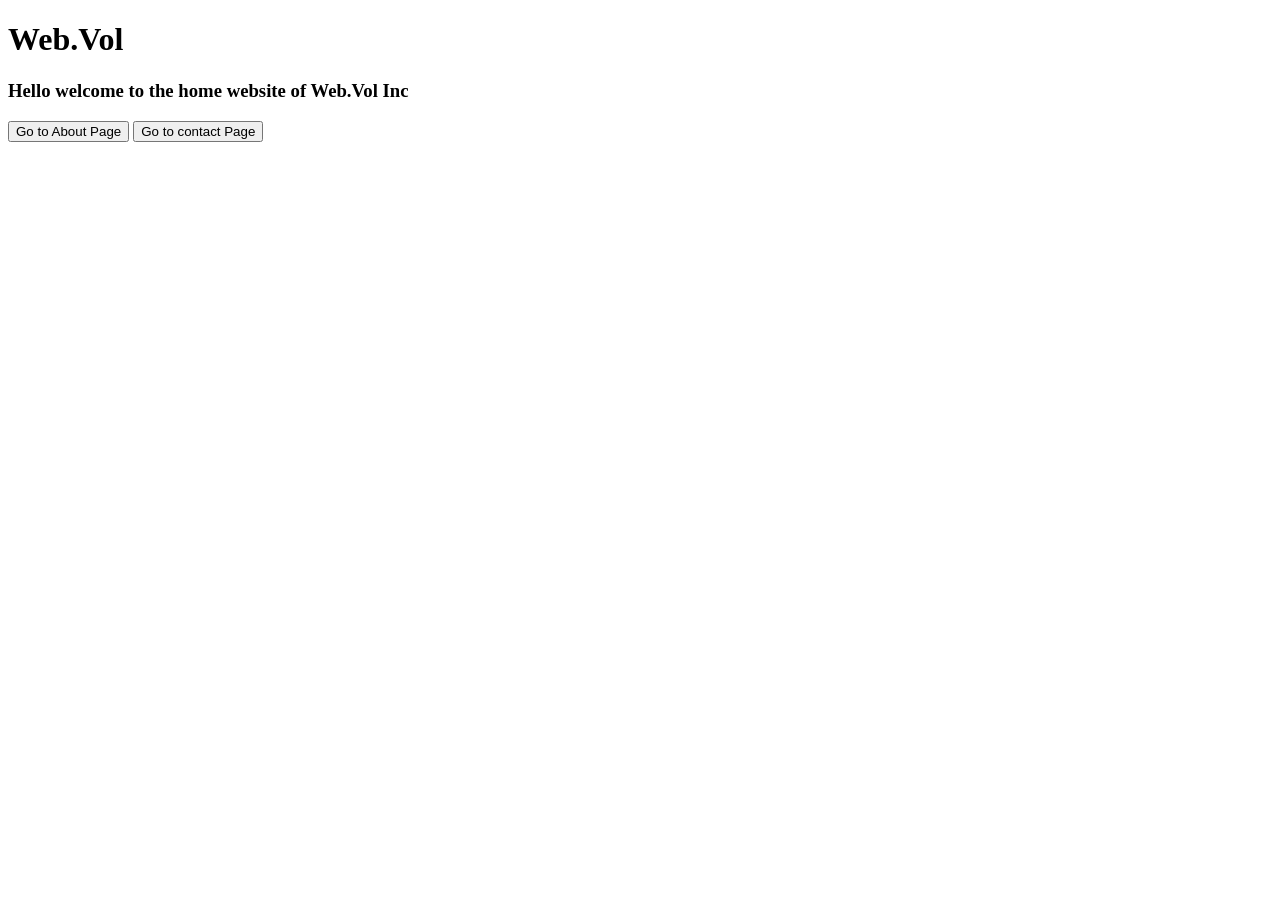
==== index.html @ b78d5690 "Update index.html" ====
<!doctype html>
<html lang="en">
  <head>
    <meta charset="UTF-8" />
    <meta name="viewport" content="width=device-width, initial-scale=1.0" />
    <title>Web.Vol</title>
  </head>
  <body>
    <h1>Web.Vol</h1>
    <h3>Hello welcome to the home website of Web.Vol Inc</h3>

    <button onclick="window.location.href = 'about.html'">
      Go to About Page
    </button>
      <button onclick="window.location.href = 'contact.html'">
      Go to contact Page
    </button>









  </body>
      <style>
      h1{
  color: ff0000;
  text-aligh: center;
}

h2{
  color: ff0000;
  text-aligh: center;
}

h3{
  color: ff0000;
  text-aligh: center;
}

h4{
  color: ff0000;
  text-aligh: center;
}

p{
  color: ff0000;
  text-aligh: center;
}

body{
  color:black
}
</style>
</html>
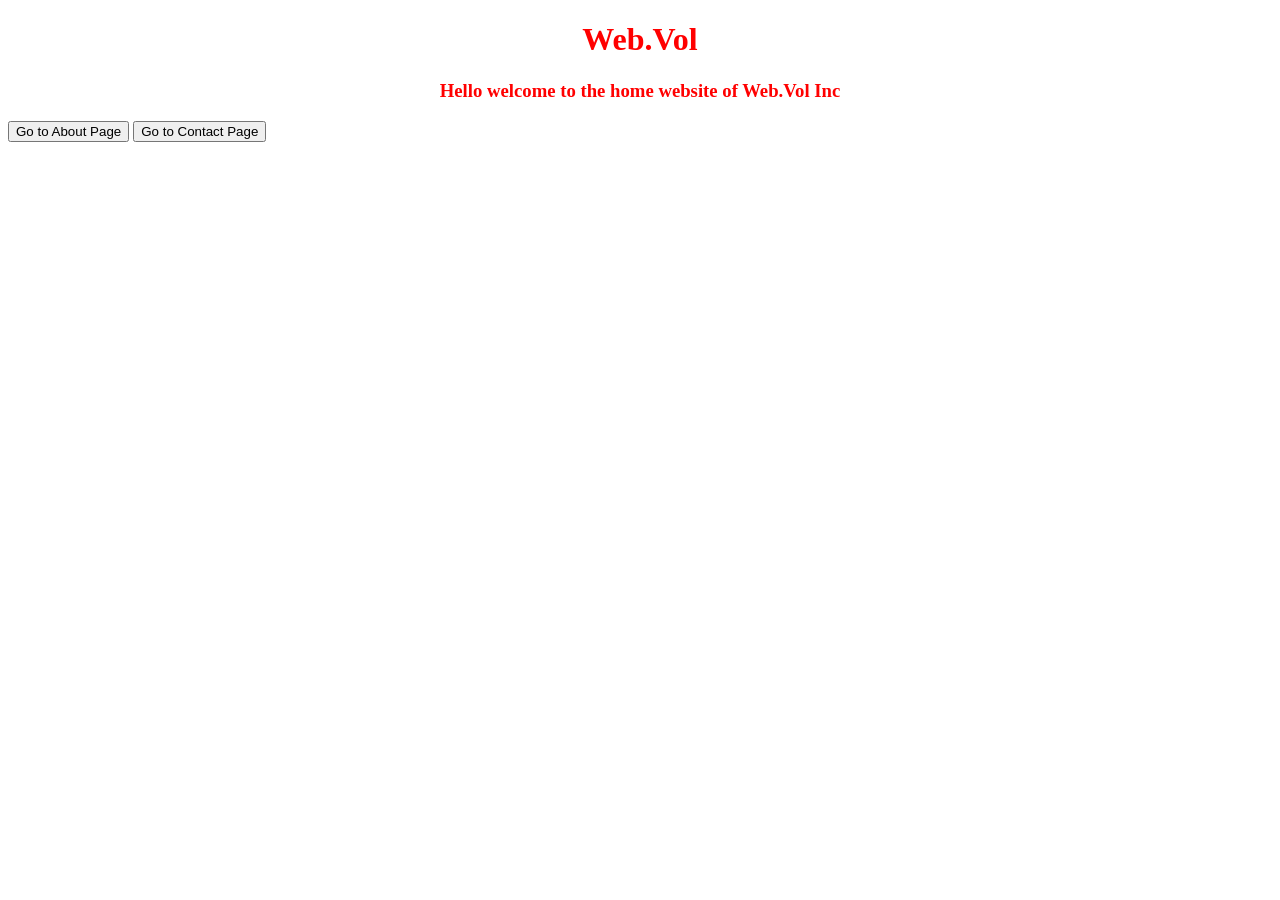
==== commit 9daee705: "Update index.html" ====
--- a/index.html
+++ b/index.html
@@ -4,6 +4,36 @@
     <meta charset="UTF-8" />
     <meta name="viewport" content="width=device-width, initial-scale=1.0" />
     <title>Web.Vol</title>
+    <style>
+      h1 {
+        color: #ff0000; /* Corrected hex color */
+        text-align: center; /* Corrected spelling */
+      }
+
+      h2 {
+        color: #ff0000; /* Corrected hex color */
+        text-align: center; /* Corrected spelling */
+      }
+
+      h3 {
+        color: #ff0000; /* Corrected hex color */
+        text-align: center; /* Corrected spelling */
+      }
+
+      h4 {
+        color: #ff0000; /* Corrected hex color */
+        text-align: center; /* Corrected spelling */
+      }
+
+      p {
+        color: #ff0000; /* Corrected hex color */
+        text-align: center; /* Corrected spelling */
+      }
+
+      body {
+        color: black;
+      }
+    </style>
   </head>
   <body>
     <h1>Web.Vol</h1>
@@ -12,47 +42,8 @@
     <button onclick="window.location.href = 'about.html'">
       Go to About Page
     </button>
-      <button onclick="window.location.href = 'contact.html'">
-      Go to contact Page
+    <button onclick="window.location.href = 'contact.html'">
+      Go to Contact Page
     </button>
-
-
-
-
-
-
-
-
-
   </body>
-      <style>
-      h1{
-  color: ff0000;
-  text-aligh: center;
-}
-
-h2{
-  color: ff0000;
-  text-aligh: center;
-}
-
-h3{
-  color: ff0000;
-  text-aligh: center;
-}
-
-h4{
-  color: ff0000;
-  text-aligh: center;
-}
-
-p{
-  color: ff0000;
-  text-aligh: center;
-}
-
-body{
-  color:black
-}
-</style>
 </html>
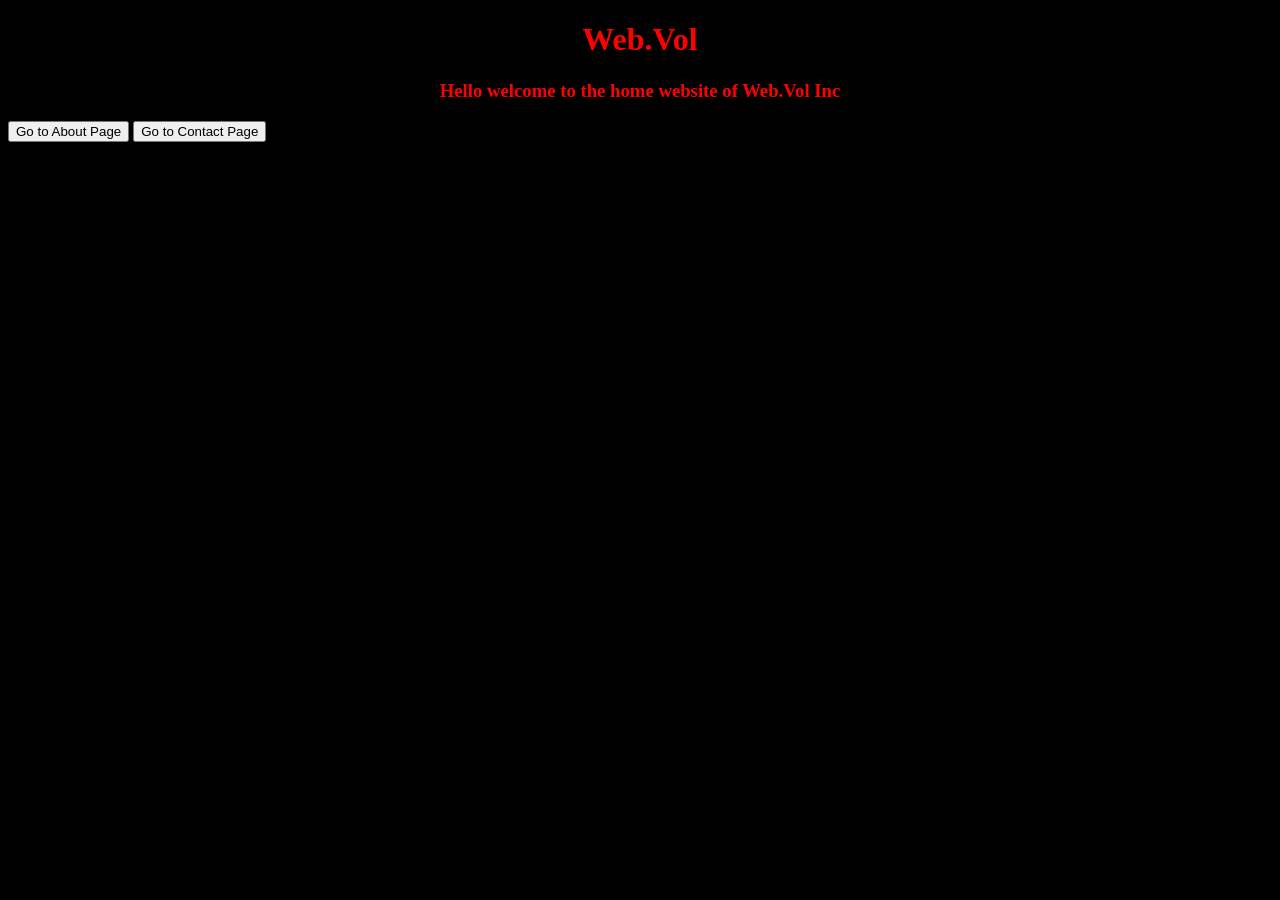
==== commit e83c9c5a: "Update background color in index.html Changed background color of the body to black." ====
--- a/index.html
+++ b/index.html
@@ -31,7 +31,7 @@
       }
 
       body {
-        color: black;
+        background-color: black;
       }
     </style>
   </head>
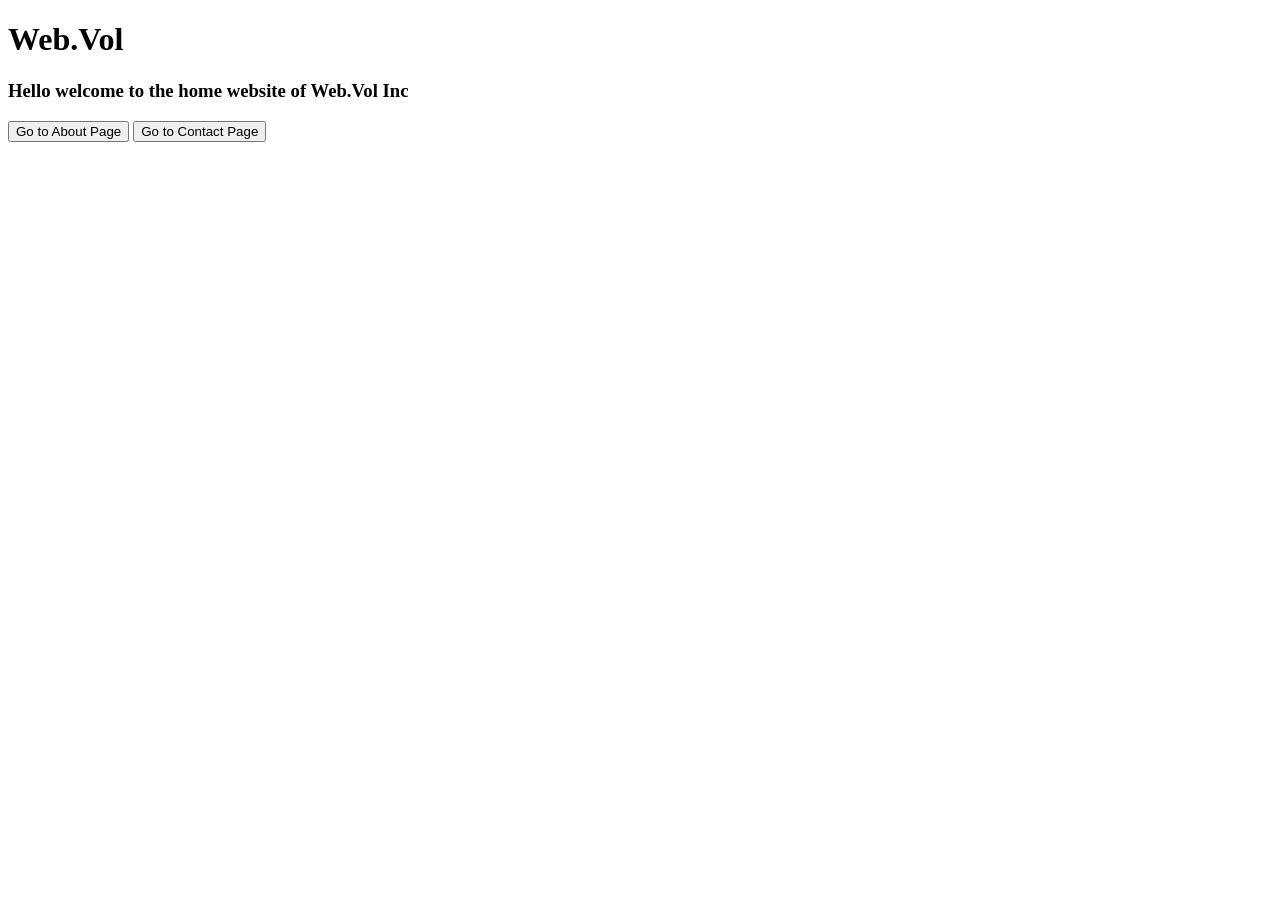
==== commit e5fb3d65: "Update index.html" ====
--- a/index.html
+++ b/index.html
@@ -4,36 +4,6 @@
     <meta charset="UTF-8" />
     <meta name="viewport" content="width=device-width, initial-scale=1.0" />
     <title>Web.Vol</title>
-    <style>
-      h1 {
-        color: #ff0000; /* Corrected hex color */
-        text-align: center; /* Corrected spelling */
-      }
-
-      h2 {
-        color: #ff0000; /* Corrected hex color */
-        text-align: center; /* Corrected spelling */
-      }
-
-      h3 {
-        color: #ff0000; /* Corrected hex color */
-        text-align: center; /* Corrected spelling */
-      }
-
-      h4 {
-        color: #ff0000; /* Corrected hex color */
-        text-align: center; /* Corrected spelling */
-      }
-
-      p {
-        color: #ff0000; /* Corrected hex color */
-        text-align: center; /* Corrected spelling */
-      }
-
-      body {
-        background-color: black;
-      }
-    </style>
   </head>
   <body>
     <h1>Web.Vol</h1>
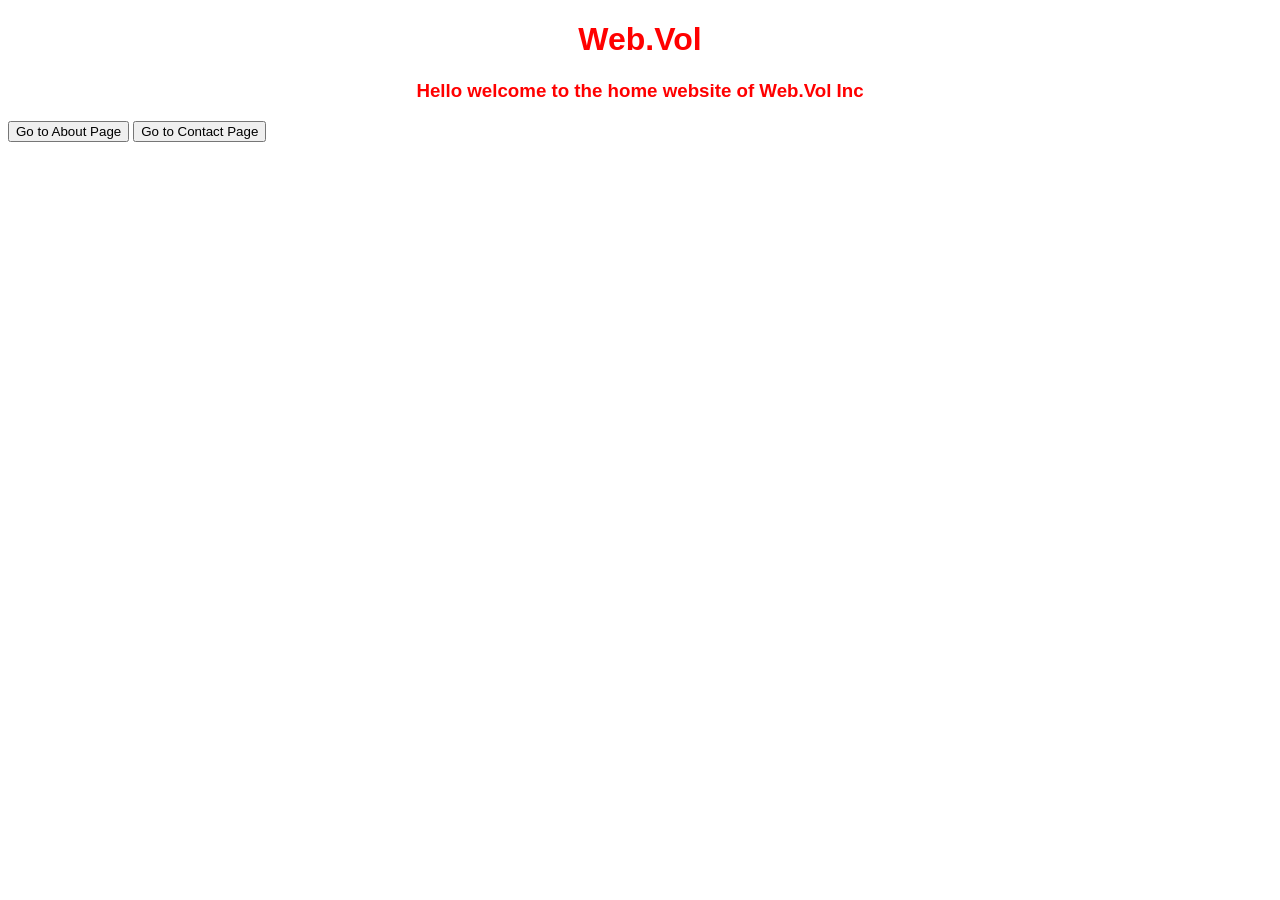
==== commit bdf34d0e: "Update index.html" ====
--- a/index.html
+++ b/index.html
@@ -4,6 +4,7 @@
     <meta charset="UTF-8" />
     <meta name="viewport" content="width=device-width, initial-scale=1.0" />
     <title>Web.Vol</title>
+    <link rel="stylesheet" href="style.css"> <!-- Link to external CSS file -->
   </head>
   <body>
     <h1>Web.Vol</h1>
--- a/style.css
+++ b/style.css
@@ -0,0 +1,66 @@
+h2, h3, h4, p {
+    color: #ff0000;
+    text-align: center;
+    font-family: helvetica, sans-serif;  /* Changed from: font */
+}
+
+h1 {
+    color: #ff0000;
+    text-align: center;
+    font-family: impact, sans-serif;  /* Changed from: font */
+}
+}
+
+body {
+    background-color: black;
+}
+
+.container {
+    text-align: center;
+}
+/* Base button style */
+.btn {
+    display: inline-block;
+    padding: 12px 24px;
+    font-size: 16px;
+    font-weight: 600;
+    border-radius: 8px;
+    border: none;
+    cursor: pointer;
+    text-align: center;
+    text-decoration: none;
+    transition: all 0.3s ease;
+    color: white;
+}
+
+/* Color themes */
+.btn.primary {
+    background: linear-gradient(135deg, #4facfe, #00f2fe);
+}
+
+.btn.secondary {
+    background: linear-gradient(135deg, #43e97b, #38f9d7);
+}
+
+.btn.danger {
+    background: linear-gradient(135deg, #ff416c, #ff4b2b);
+}
+
+/* Hover effects */
+.btn:hover {
+    transform: translateY(-2px);
+    box-shadow: 0 6px 15px rgba(0, 0, 0, 0.2);
+}
+
+/* Active (click) effect */
+.btn:active {
+    transform: translateY(0);
+    box-shadow: 0 3px 8px rgba(0, 0, 0, 0.15);
+}
+
+/* Accessibility: focus outline */
+.btn:focus {
+    outline: 3px solid rgba(255, 255, 255, 0.6);
+    outline-offset: 2px;
+}
+
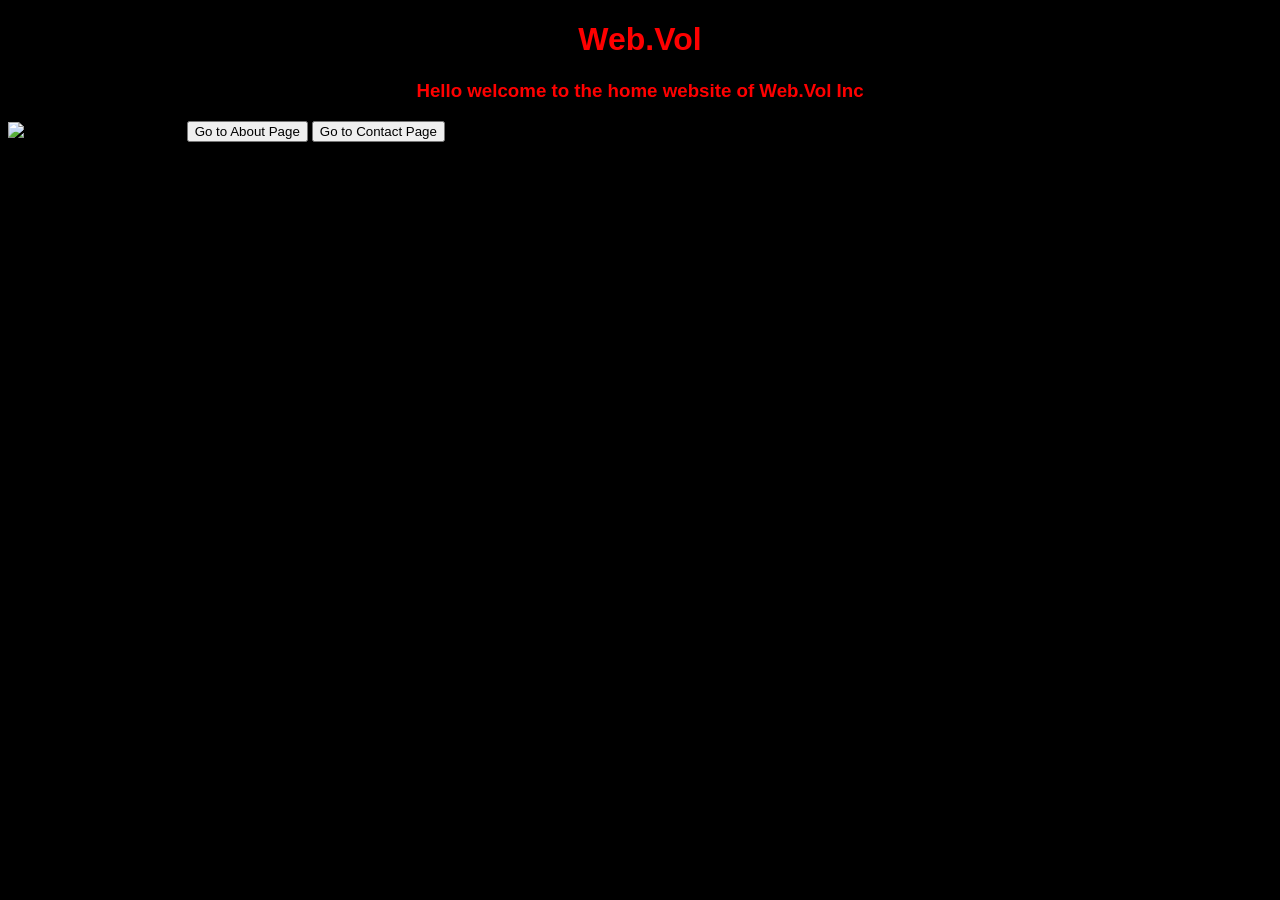
==== commit 12968a66: "Update index.html" ====
--- a/index.html
+++ b/index.html
@@ -9,6 +9,7 @@
   <body>
     <h1>Web.Vol</h1>
     <h3>Hello welcome to the home website of Web.Vol Inc</h3>
+    <img src="https://github.com/Web-Vol/Home/blob/main/images/logo.jpeg?raw=true" alt="Description of the image">
 
     <button onclick="window.location.href = 'about.html'">
       Go to About Page
--- a/style.css
+++ b/style.css
@@ -8,7 +8,6 @@
     color: #ff0000;
     text-align: center;
     font-family: impact, sans-serif;  /* Changed from: font */
-}
 }
 
 body {
@@ -63,4 +62,3 @@
     outline: 3px solid rgba(255, 255, 255, 0.6);
     outline-offset: 2px;
 }
-
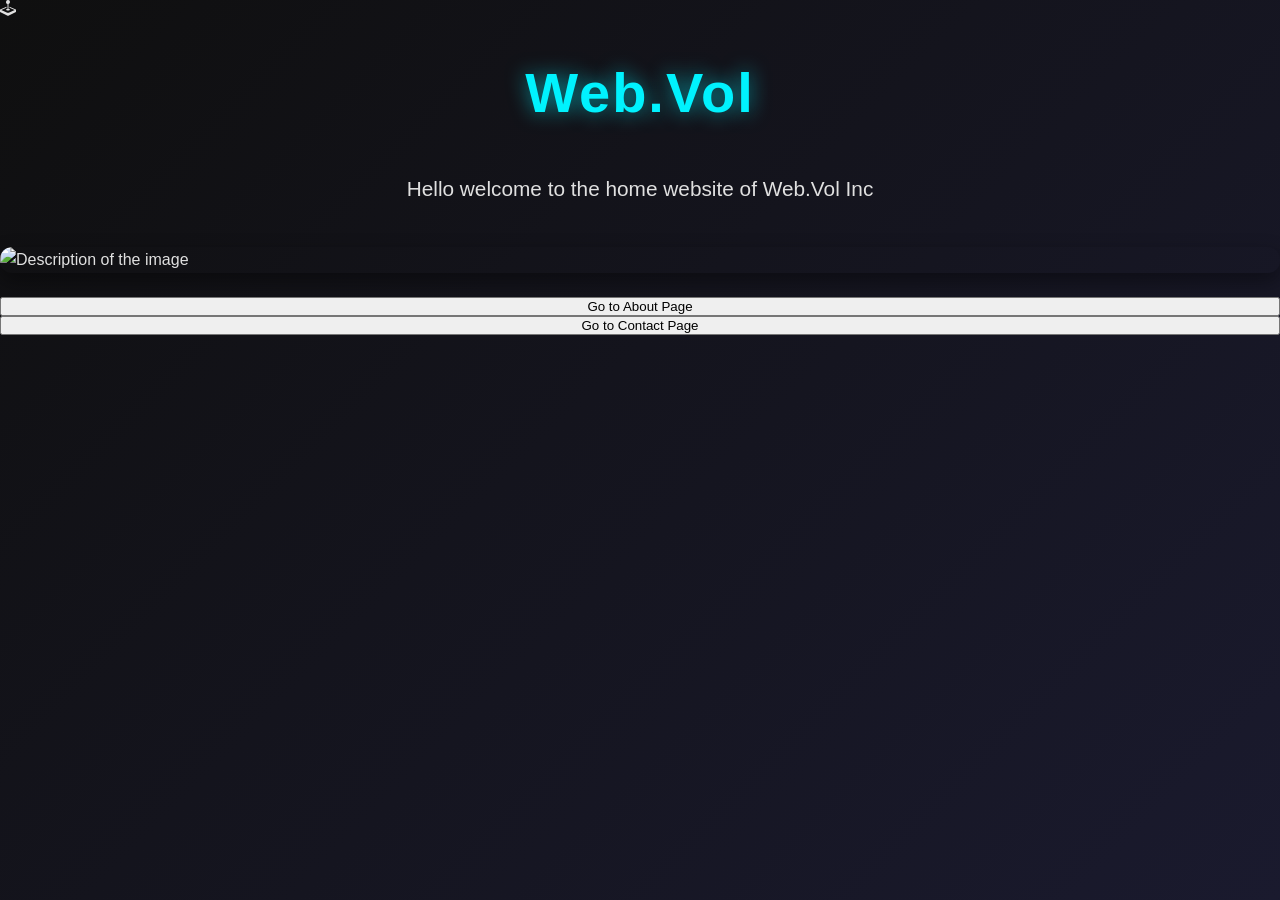
==== commit a5a1e8ef: "Update index.html" ====
--- a/index.html
+++ b/index.html
@@ -7,6 +7,10 @@
     <link rel="stylesheet" href="style.css"> <!-- Link to external CSS file -->
   </head>
   <body>
+    <svg xmlns="http://www.w3.org/2000/svg" width="16" height="16" fill="currentColor" class="bi bi-joystick" viewBox="0 0 16 16">
+  <path d="M10 2a2 2 0 0 1-1.5 1.937v5.087c.863.083 1.5.377 1.5.726 0 .414-.895.75-2 .75s-2-.336-2-.75c0-.35.637-.643 1.5-.726V3.937A2 2 0 1 1 10 2"/>
+  <path d="M0 9.665v1.717a1 1 0 0 0 .553.894l6.553 3.277a2 2 0 0 0 1.788 0l6.553-3.277a1 1 0 0 0 .553-.894V9.665c0-.1-.06-.19-.152-.23L9.5 6.715v.993l5.227 2.178a.125.125 0 0 1 .001.23l-5.94 2.546a2 2 0 0 1-1.576 0l-5.94-2.546a.125.125 0 0 1 .001-.23L6.5 7.708l-.013-.988L.152 9.435a.25.25 0 0 0-.152.23"/>
+</svg>
     <h1>Web.Vol</h1>
     <h3>Hello welcome to the home website of Web.Vol Inc</h3>
     <img src="https://github.com/Web-Vol/Home/blob/main/images/logo.jpeg?raw=true" alt="Description of the image">
--- a/style.css
+++ b/style.css
@@ -1,64 +1,245 @@
-h2, h3, h4, p {
-    color: #ff0000;
-    text-align: center;
-    font-family: helvetica, sans-serif;  /* Changed from: font */
-}
-
+/* ====================
+   GLOBAL STYLES
+   ==================== */
+* {
+    margin: 0;
+    padding: 0;
+    box-sizing: border-box;
+}
+
+html {
+    scroll-behavior: smooth;
+}
+
+body {
+    background: linear-gradient(135deg, #0f0f0f 0%, #1a1a2e 100%);
+    color: #e0e0e0;
+    font-family: 'Segoe UI', Tahoma, Geneva, Verdana, sans-serif;
+    line-height: 1.6;
+    min-height: 100vh;
+    display: flex;
+    flex-direction: column;
+}
+
+/* ====================
+   TYPOGRAPHY
+   ==================== */
 h1 {
-    color: #ff0000;
-    text-align: center;
-    font-family: impact, sans-serif;  /* Changed from: font */
-}
-
-body {
-    background-color: black;
-}
-
+    color: #00f2fe;
+    text-align: center;
+    font-family: 'Impact', sans-serif;
+    font-size: 3.5rem;
+    margin: 2rem 0 1rem;
+    text-shadow: 0 0 20px rgba(0, 242, 254, 0.6);
+    letter-spacing: 2px;
+    font-weight: bold;
+}
+
+h2 {
+    color: #4facfe;
+    text-align: center;
+    font-family: 'Segoe UI', sans-serif;
+    font-size: 2rem;
+    margin: 1.5rem 0 1rem;
+}
+
+h3 {
+    color: #e0e0e0;
+    text-align: center;
+    font-family: 'Segoe UI', sans-serif;
+    font-size: 1.3rem;
+    margin: 1rem 0;
+    font-weight: 300;
+    max-width: 800px;
+    margin-left: auto;
+    margin-right: auto;
+    line-height: 1.8;
+}
+
+h4 {
+    color: #b0b0b0;
+    text-align: center;
+    font-size: 1.1rem;
+    margin: 0.8rem 0;
+}
+
+p {
+    color: #c0c0c0;
+    text-align: center;
+    font-size: 1rem;
+    margin: 1rem 0;
+}
+
+/* ====================
+   MAIN CONTENT
+   ==================== */
+main {
+    flex: 1;
+    display: flex;
+    flex-direction: column;
+    justify-content: center;
+    align-items: center;
+    padding: 3rem 2rem;
+}
+
+/* ====================
+   CONTAINER
+   ==================== */
 .container {
     text-align: center;
-}
+    max-width: 1000px;
+    margin: 0 auto;
+}
+
+/* ====================
+   BUTTON STYLES
+   ==================== */
+button {
+    font-family: 'Segoe UI', sans-serif;
+}
+
 /* Base button style */
 .btn {
     display: inline-block;
-    padding: 12px 24px;
-    font-size: 16px;
-    font-weight: 600;
-    border-radius: 8px;
+    padding: 20px 50px;
+    font-size: 18px;
+    font-weight: 700;
+    border-radius: 12px;
     border: none;
     cursor: pointer;
     text-align: center;
     text-decoration: none;
-    transition: all 0.3s ease;
+    transition: all 0.4s cubic-bezier(0.25, 0.46, 0.45, 0.94);
     color: white;
+    margin: 1rem;
+    min-width: 250px;
+    text-transform: uppercase;
+    letter-spacing: 1.2px;
+    box-shadow: 0 4px 15px rgba(0, 0, 0, 0.3);
+    position: relative;
+    overflow: hidden;
+}
+
+/* Pseudo-element for button shine effect */
+.btn::before {
+    content: '';
+    position: absolute;
+    top: 0;
+    left: -100%;
+    width: 100%;
+    height: 100%;
+    background: rgba(255, 255, 255, 0.2);
+    transition: left 0.5s ease;
+}
+
+.btn:hover::before {
+    left: 100%;
 }
 
 /* Color themes */
 .btn.primary {
-    background: linear-gradient(135deg, #4facfe, #00f2fe);
+    background: linear-gradient(135deg, #4facfe 0%, #00f2fe 100%);
+}
+
+.btn.primary:hover {
+    background: linear-gradient(135deg, #00f2fe 0%, #4facfe 100%);
 }
 
 .btn.secondary {
-    background: linear-gradient(135deg, #43e97b, #38f9d7);
+    background: linear-gradient(135deg, #43e97b 0%, #38f9d7 100%);
+}
+
+.btn.secondary:hover {
+    background: linear-gradient(135deg, #38f9d7 0%, #43e97b 100%);
 }
 
 .btn.danger {
-    background: linear-gradient(135deg, #ff416c, #ff4b2b);
+    background: linear-gradient(135deg, #ff416c 0%, #ff4b2b 100%);
+}
+
+.btn.danger:hover {
+    background: linear-gradient(135deg, #ff4b2b 0%, #ff416c 100%);
 }
 
 /* Hover effects */
-.btn:hover {
-    transform: translateY(-2px);
-    box-shadow: 0 6px 15px rgba(0, 0, 0, 0.2);
+button:hover {
+    transform: translateY(-4px);
+    box-shadow: 0 12px 25px rgba(0, 0, 0, 0.4);
 }
 
 /* Active (click) effect */
-.btn:active {
-    transform: translateY(0);
-    box-shadow: 0 3px 8px rgba(0, 0, 0, 0.15);
+button:active {
+    transform: translateY(-1px);
+    box-shadow: 0 6px 12px rgba(0, 0, 0, 0.3);
 }
 
 /* Accessibility: focus outline */
-.btn:focus {
-    outline: 3px solid rgba(255, 255, 255, 0.6);
-    outline-offset: 2px;
-}
+button:focus {
+    outline: 3px solid rgba(255, 255, 255, 0.8);
+    outline-offset: 3px;
+}
+
+/* ====================
+   IMAGES
+   ==================== */
+img {
+    max-width: 100%;
+    height: auto;
+    border-radius: 12px;
+    margin: 1.5rem 0;
+    box-shadow: 0 8px 20px rgba(0, 0, 0, 0.4);
+    transition: transform 0.3s ease, box-shadow 0.3s ease;
+}
+
+img:hover {
+    transform: scale(1.05);
+    box-shadow: 0 12px 30px rgba(79, 172, 254, 0.3);
+}
+
+/* ====================
+   RESPONSIVE DESIGN
+   ==================== */
+@media (max-width: 768px) {
+    h1 {
+        font-size: 2.5rem;
+        margin-top: 1.5rem;
+    }
+
+    h3 {
+        font-size: 1.1rem;
+    }
+
+    .btn {
+        padding: 16px 40px;
+        font-size: 16px;
+        min-width: 200px;
+        margin: 0.8rem;
+    }
+
+    main {
+        padding: 2rem 1rem;
+    }
+}
+
+@media (max-width: 480px) {
+    h1 {
+        font-size: 2rem;
+    }
+
+    h3 {
+        font-size: 1rem;
+    }
+
+    .btn {
+        padding: 14px 30px;
+        font-size: 15px;
+        min-width: 160px;
+        display: block;
+        width: 100%;
+        max-width: 300px;
+    }
+
+    main {
+        padding: 1.5rem 1rem;
+    }
+}
